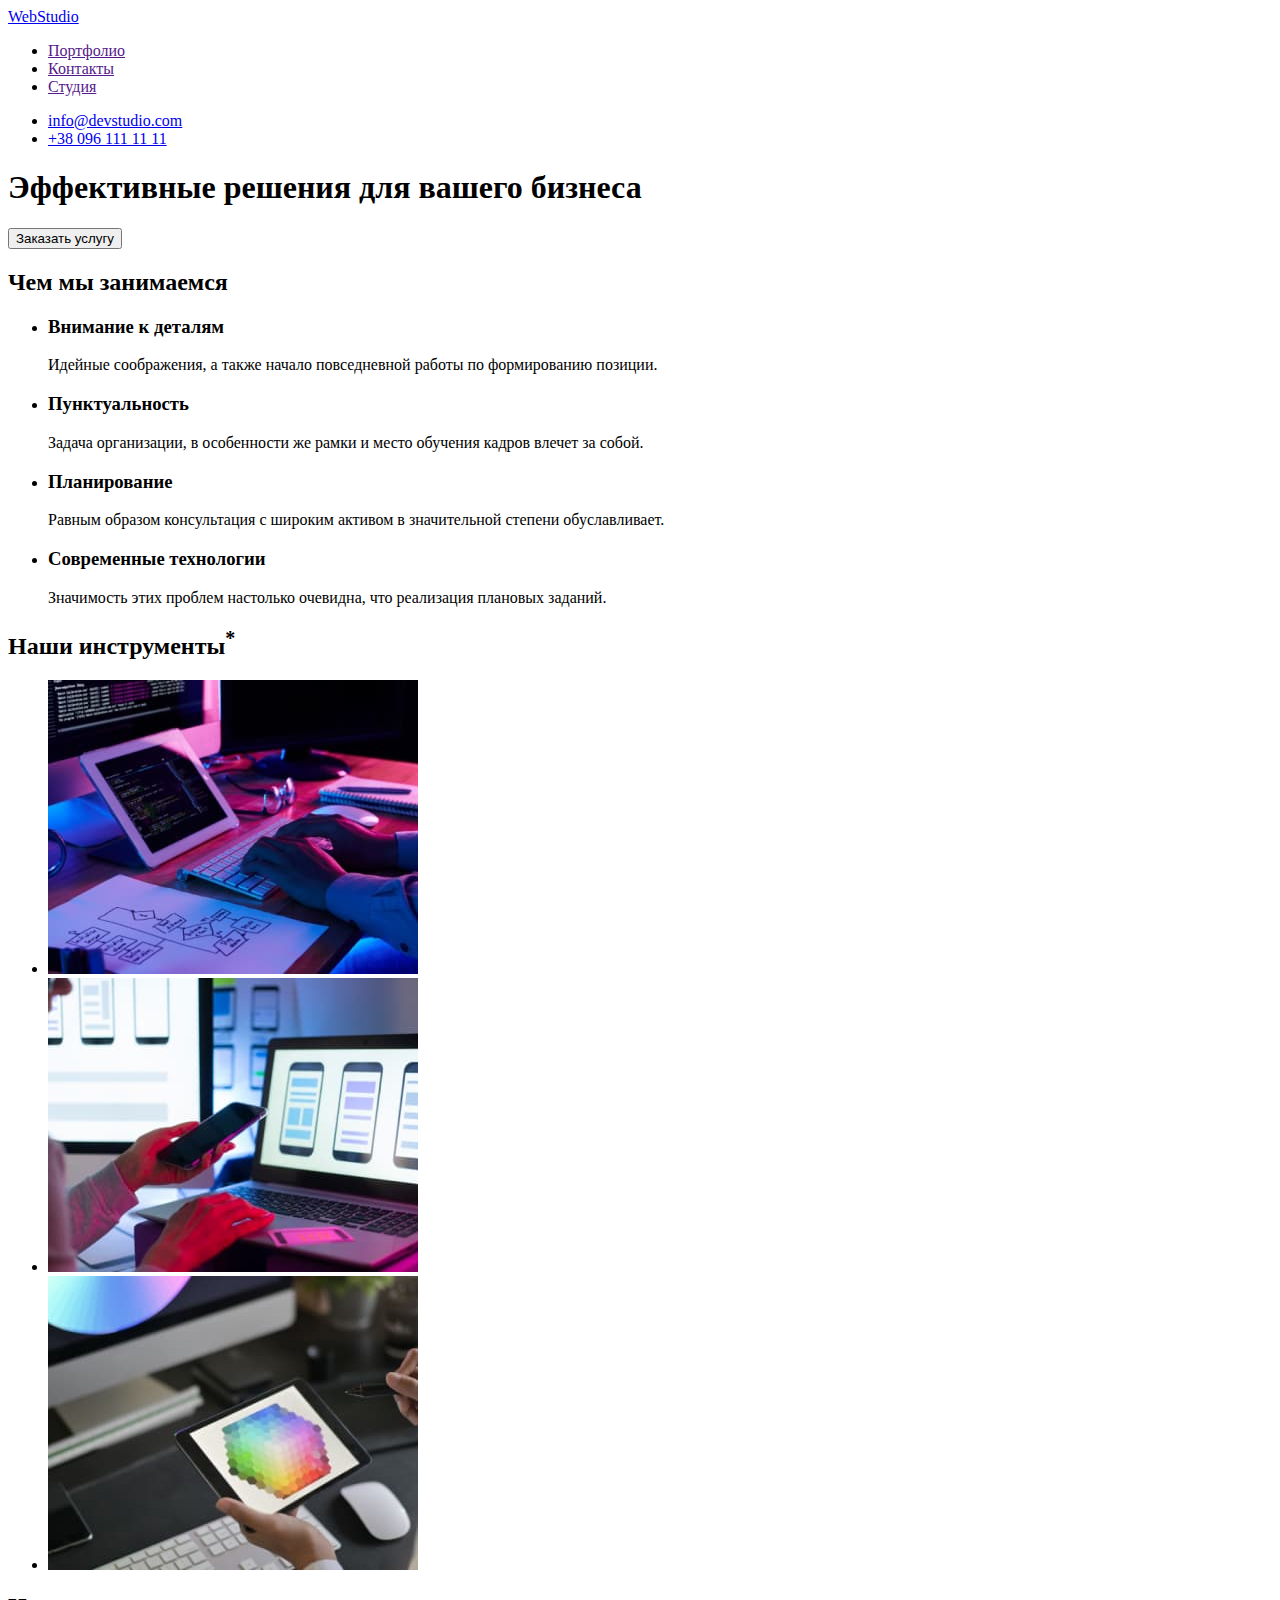
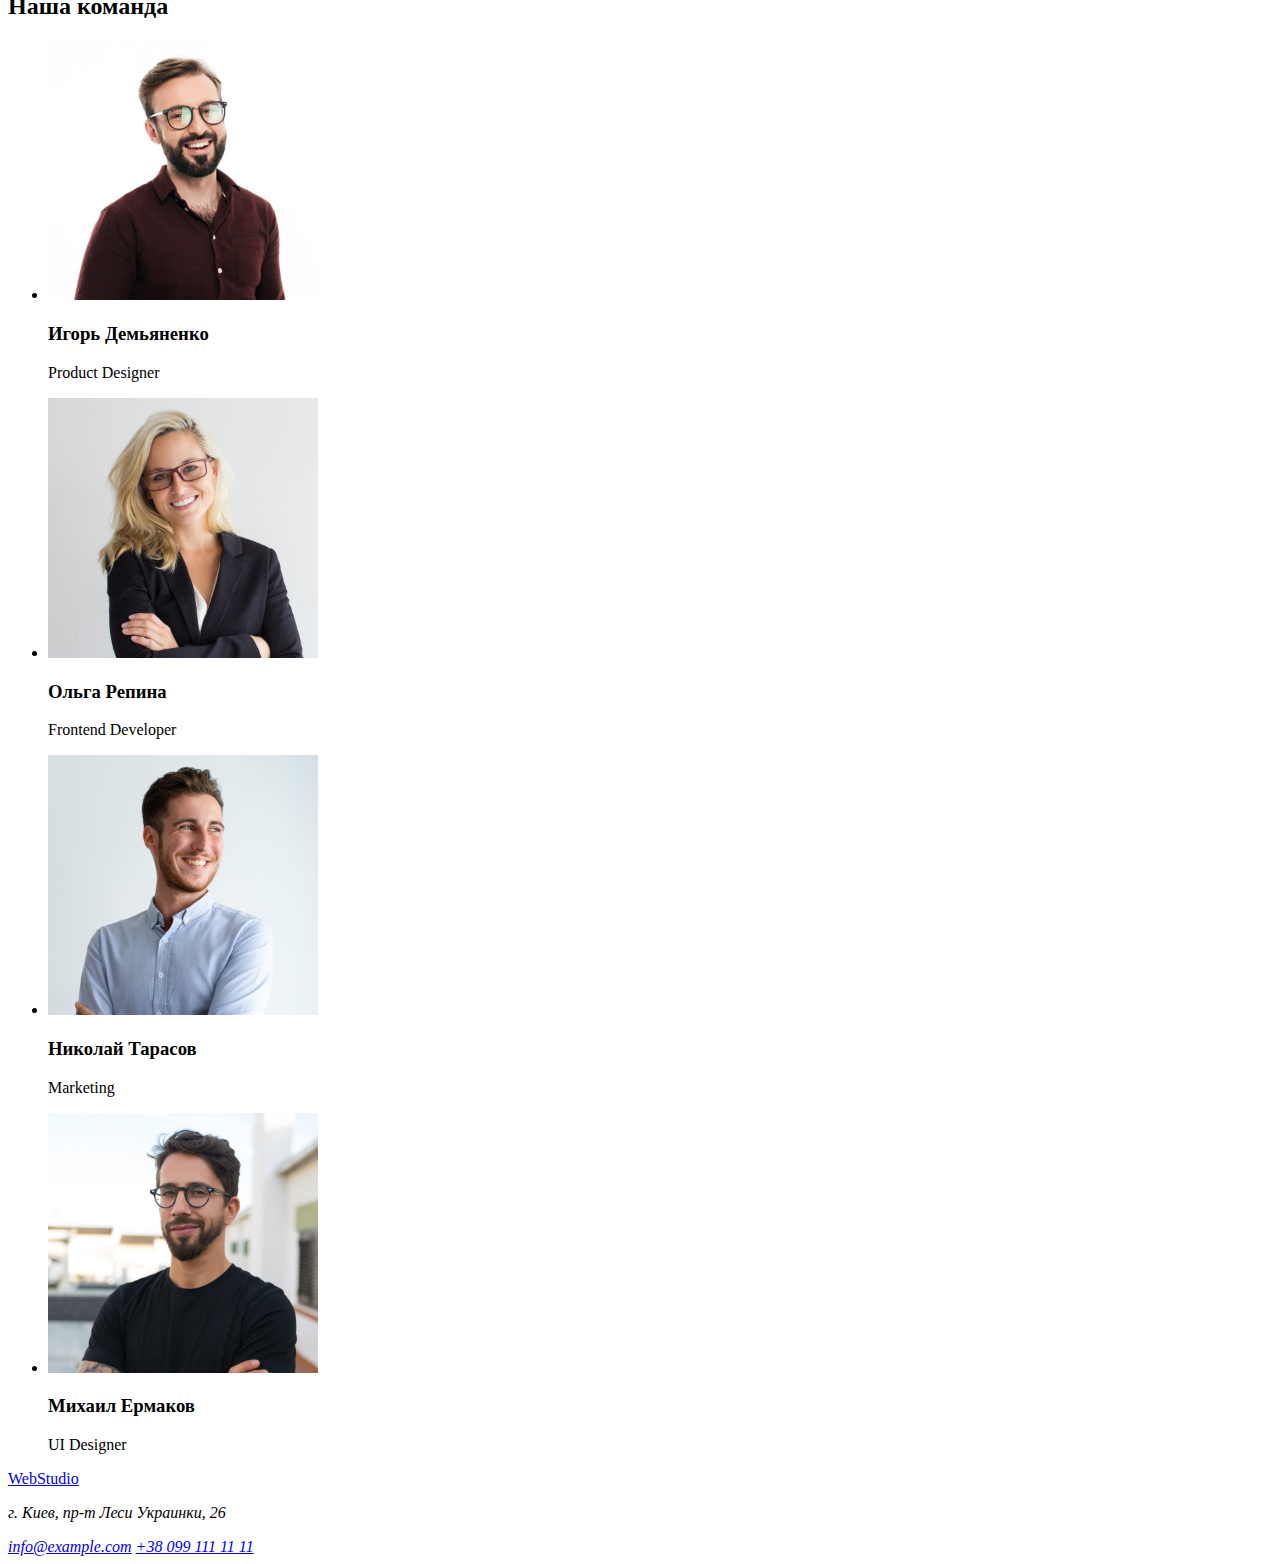
==== index.html @ 43077e69 "Copy files from HW #1" ====
<!DOCTYPE html>
<html lang="ru">
<head>
  <meta charset="UTF-8">
  <meta http-equiv="X-UA-Compatible" content="IE=edge">
  <meta name="viewport" content="width=device-width, initial-scale=1.0">
  <title>Студия</title>
</head>

<body>
  <!-- Заголовок сайта -->
  <header>
    <nav>
      <a href="./">WebStudio</a>

      <ul>
        <li><a href="">Портфолио</a></li>
        <li><a href="">Контакты</a></li>
        <li><a href="">Студия</a></li>
      </ul>
    </nav> 

    <ul>
      <li><a href="mailto:info@devstudio.com">info@devstudio.com</a></li>
      <li><a href="tel:+380961111111">+38 096 111 11 11</a></li>
    </ul>
        
  </header>

  <main>
    <!-- Шапка сайта -->
    <section>
      <h1>Эффективные решения для вашего бизнеса</h1>
      <button type="button">Заказать услугу</button>
    </section>

    <!-- Чем мы занимаемся -->
    <section>
      <h2>Чем мы занимаемся</h2>

      <ul>
        <li>
          <h3>Внимание к деталям</h3>
          <p>
            Идейные соображения, а также
            начало повседневной работы по
            формированию позиции.
          </p>
        </li>

        <li>
          <h3>Пунктуальность</h3>
          <p>
            Задача организации, в особенности
            же рамки и место обучения кадров
            влечет за собой.
          </p>
        </li>

        <li>
          <h3>Планирование</h3>
          <p>
            Равным образом консультация с
            широким активом в значительной
            степени обуславливает.
          </p>
        </li>

        <li>
          <h3>Современные технологии</h3>
          <p>
            Значимость этих проблем настолько
            очевидна, что реализация плановых
            заданий.
          </p>
        </li>
      </ul>
    </section>

    <!-- Наши инструменты -->
    <section>
      <h2>Наши инструменты<sup>*</sup></h2> <!-- скроем заголовок с помощью css :-) -->

      <ul>
        <li>
          <img src="./images/img1.jpg" alt="Our business - image 1" width="370">
        </li>
        <li>
          <img src="./images/img2.jpg" alt="Our business - image 2" width="370">
        </li>
        <li>
          <img src="./images/img3.jpg" alt="Our business - image 3" width="370">
        </li>
      </ul>
    </section>

    <!-- Наша команда -->
    <section>
      <h2>Наша команда</h2>

      <ul>
        <li>
          <img src="./images/photo1.jpg" alt="Product Designer photo" width="270">
          <h3>Игорь Демьяненко</h3>
          <p>Product Designer</p>
        </li>

        <li>
          <img src="./images/photo2.jpg" alt="Frontend Developer photo" width="270">
          <h3>Ольга Репина</h3>
          <p>Frontend Developer</p>
        </li>

        <li>
          <img src="./images/photo3.jpg" alt="Marketing Manager photo" width="270">
          <h3>Николай Тарасов</h3>
          <p>Marketing</p>
        </li>

        <li>
          <img src="./images/photo4.jpg" alt="UI Designer photo" width="270">
          <h3>Михаил Ермаков</h3>
          <p>UI Designer</p>
        </li>

      </ul>
            
    </section>

  </main>

  <!-- Нижний колонтитул -->  
  <footer>

    <a href="./">WebStudio</a>

    <address>
      <p>г. Киев, пр-т Леси Украинки, 26</p>
      <a href="mailto:info@example.com">info@example.com</a>
      <a href="tel:+380991111111">+38 099 111 11 11</a>
    </address>

  </footer>

</body>
</html>
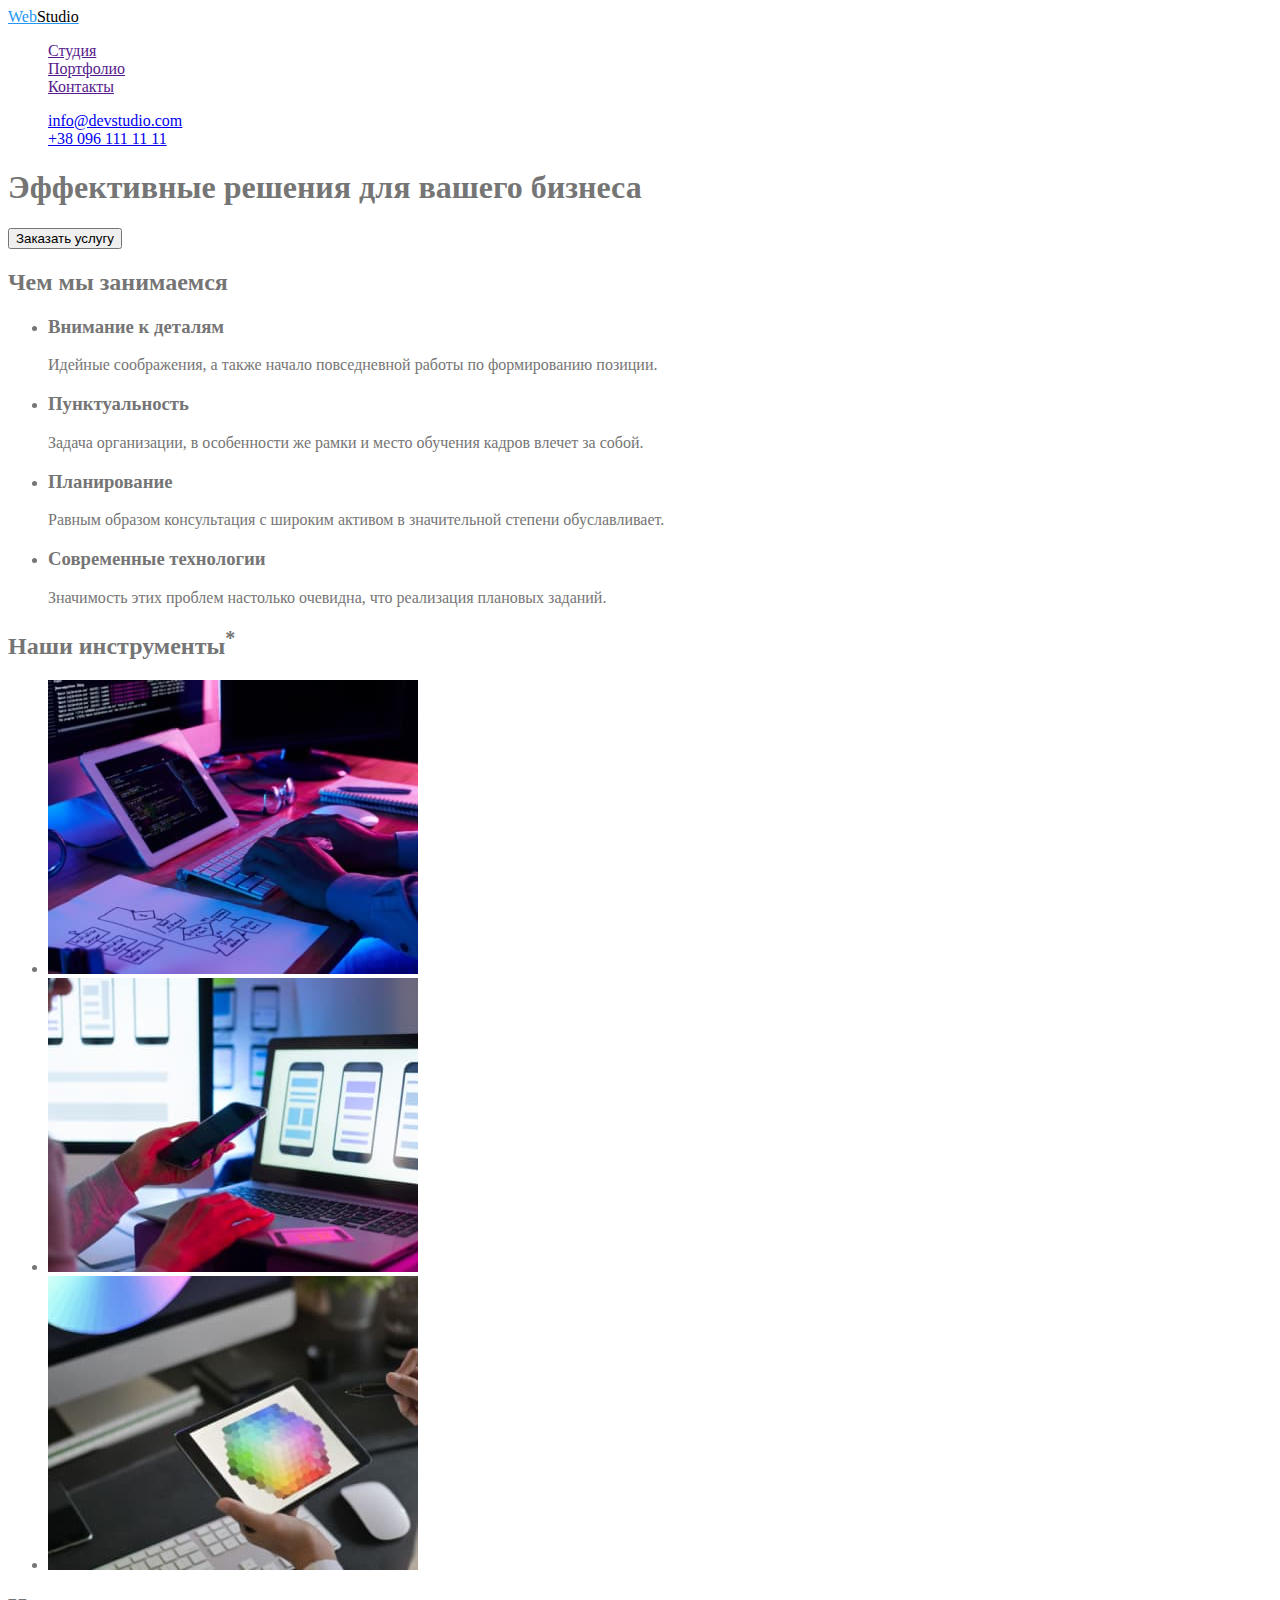
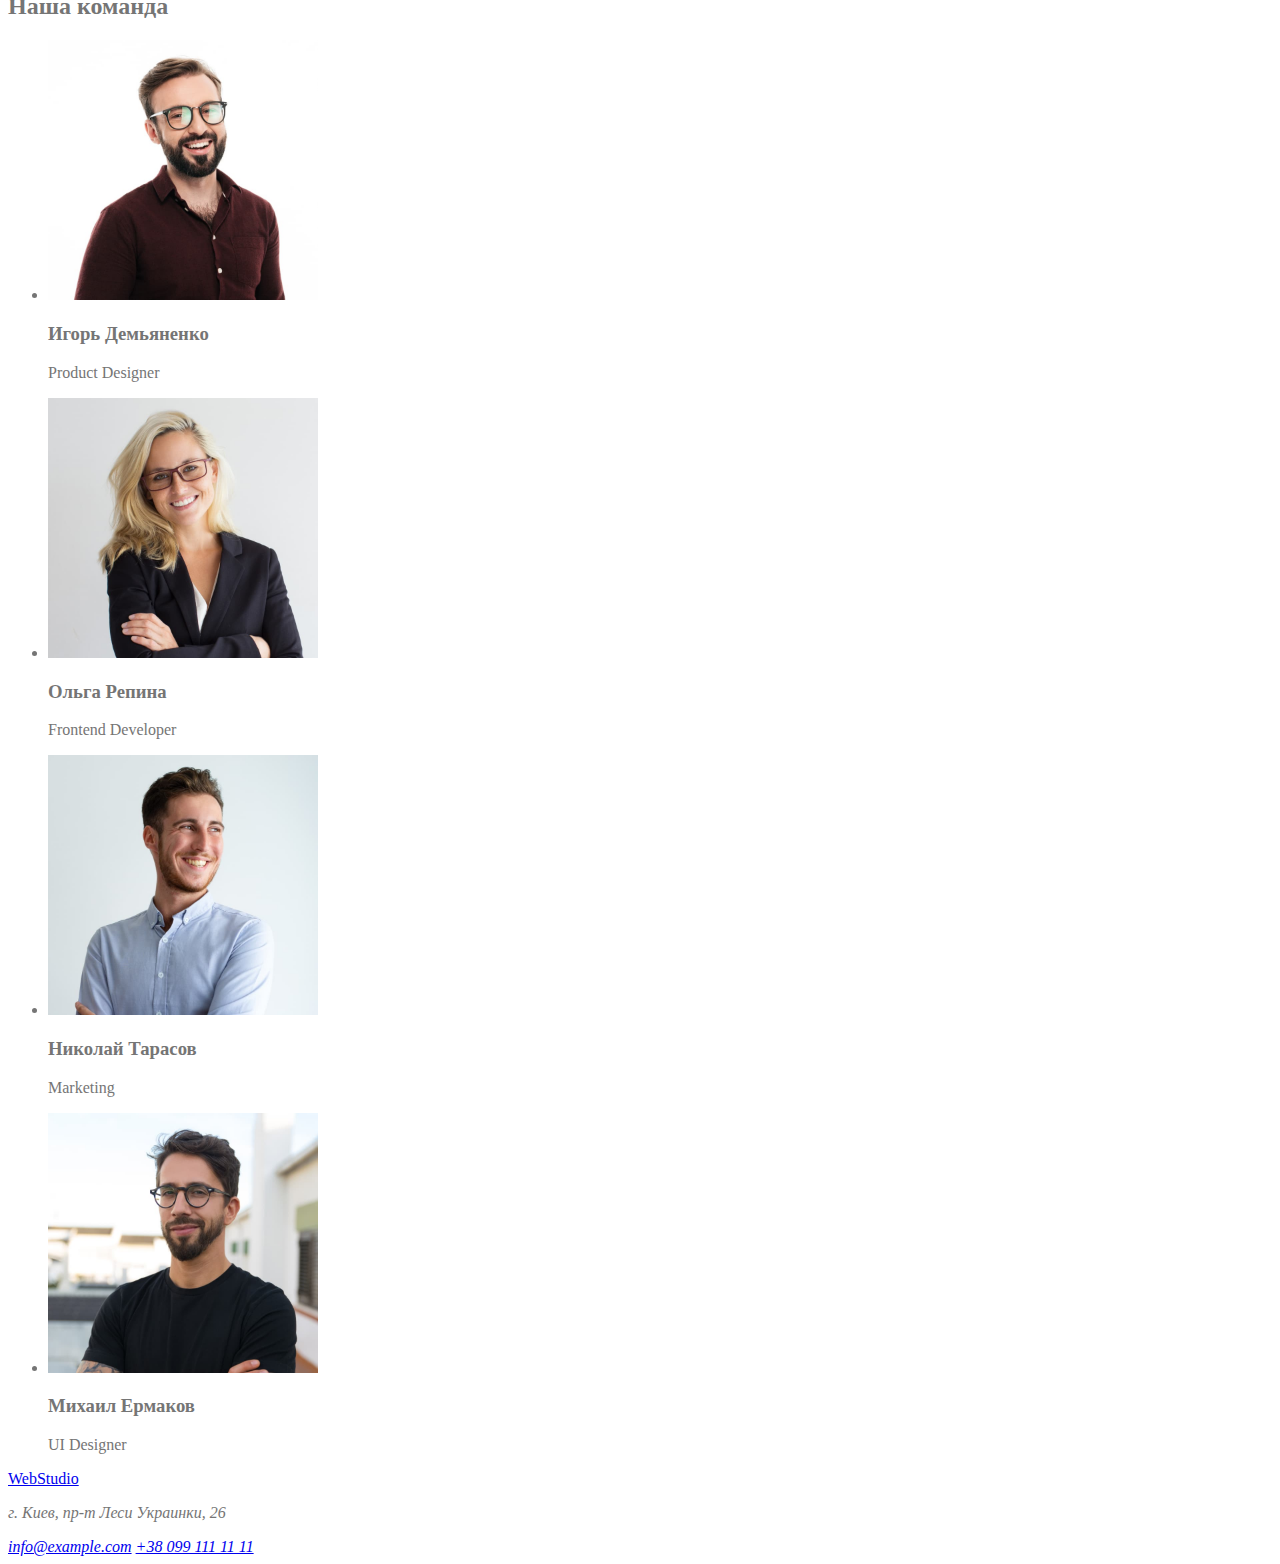
==== commit 7fcf65a0: "Create styles.css, portfolio.html, add classes for header" ====
--- a/index.html
+++ b/index.html
@@ -4,23 +4,24 @@
   <meta charset="UTF-8">
   <meta http-equiv="X-UA-Compatible" content="IE=edge">
   <meta name="viewport" content="width=device-width, initial-scale=1.0">
-  <title>Студия</title>
+  <title>Главная</title>
+  <link rel="stylesheet" href="./css/styles.css">
 </head>
 
-<body>
+<body class="page">
   <!-- Заголовок сайта -->
   <header>
     <nav>
-      <a href="./">WebStudio</a>
+      <a href="./" class="logo">Web<span class="logo-right">Studio</span></a>
 
-      <ul>
+      <ul class="site-nav list">
+        <li><a href="">Студия</a></li>
         <li><a href="">Портфолио</a></li>
         <li><a href="">Контакты</a></li>
-        <li><a href="">Студия</a></li>
       </ul>
     </nav> 
 
-    <ul>
+    <ul class="site-contacts list">
       <li><a href="mailto:info@devstudio.com">info@devstudio.com</a></li>
       <li><a href="tel:+380961111111">+38 096 111 11 11</a></li>
     </ul>
@@ -143,4 +144,4 @@
   </footer>
 
 </body>
-</html>+</html>
--- a/css/styles.css
+++ b/css/styles.css
@@ -0,0 +1,55 @@
+/* Основные цвета
+
+    цвет заголовка страницы     #FFFFFF
+    
+    цвет текста заголовков      #212121
+    цвет текста основной        #757575
+
+    цвет текста ссылки          #212121
+    цвет текста ссылки в фокусе #2196F3
+
+    цвет фона заголовка         #FFFFFF
+    цвет фона страницы          #E5E5E5
+    цвет фона на заголовке      #2F303A
+
+    цвет 1-й части лого         #2196F3
+    цвет 2-й части лого         #000000
+
+    цвет фона кнопки            #2196F3
+    цвет текста кнопки          #FFFFFF
+
+    цвет подвала адрес          #FFFFFF
+    цвет подвала e-mail, phone  rgba(255, 255, 255, 0.6)
+    цвет фона подвала           #2F303A
+*/
+
+/* Класс для оформления основной страницы */
+.page {
+	background-color: #ffffff;
+	color: #757575;
+}
+
+/* Класс для обнуления атрибутов списка */
+.list {
+	list-style: none;
+}
+
+/* Класс для оформления лого сайта */
+.logo {
+	color: #2196f3;
+}
+
+/* Класс для оформления правой части лого сайта */
+.logo-right {
+	color: #000000;
+}
+
+/* Стилизация навигации сайта */
+.site-nav {
+	color: #212121;
+}
+
+/* Стилизация контактов сайта */
+.site-contacts {
+	color: #757575;
+}
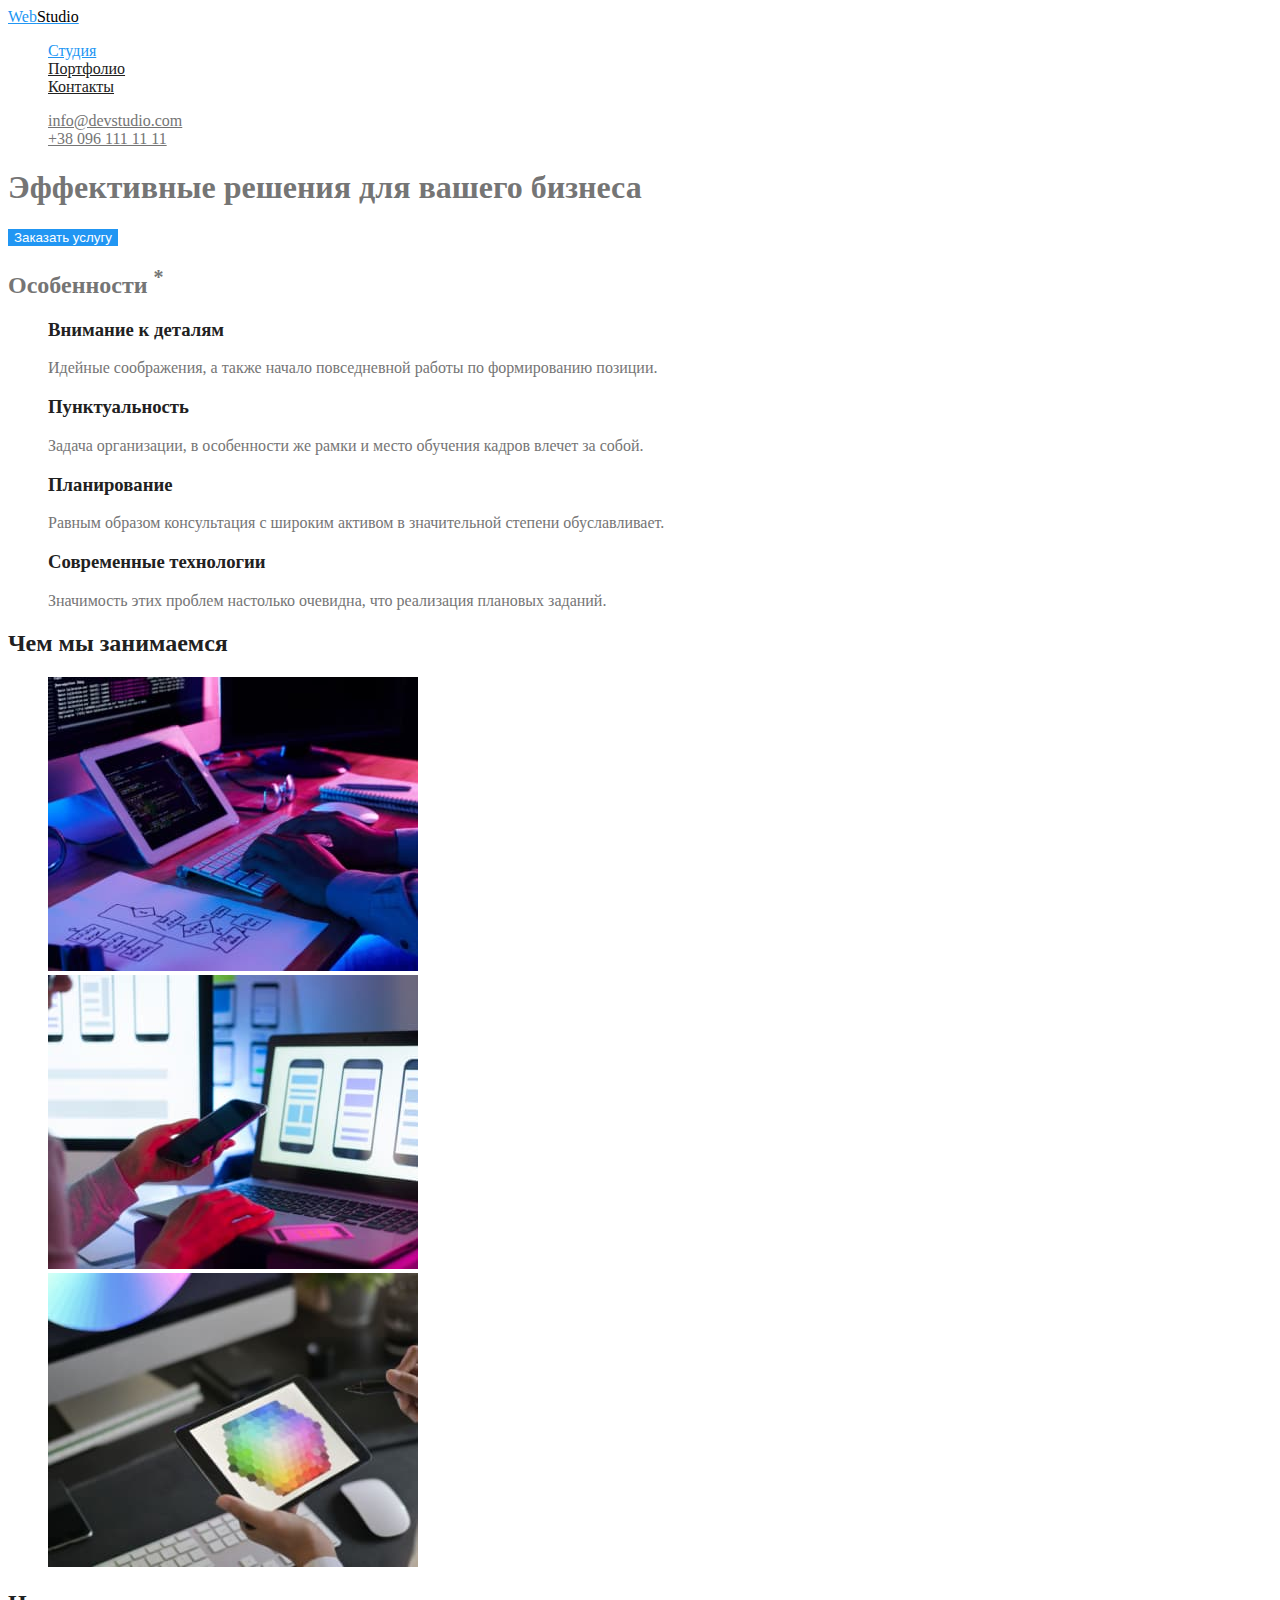
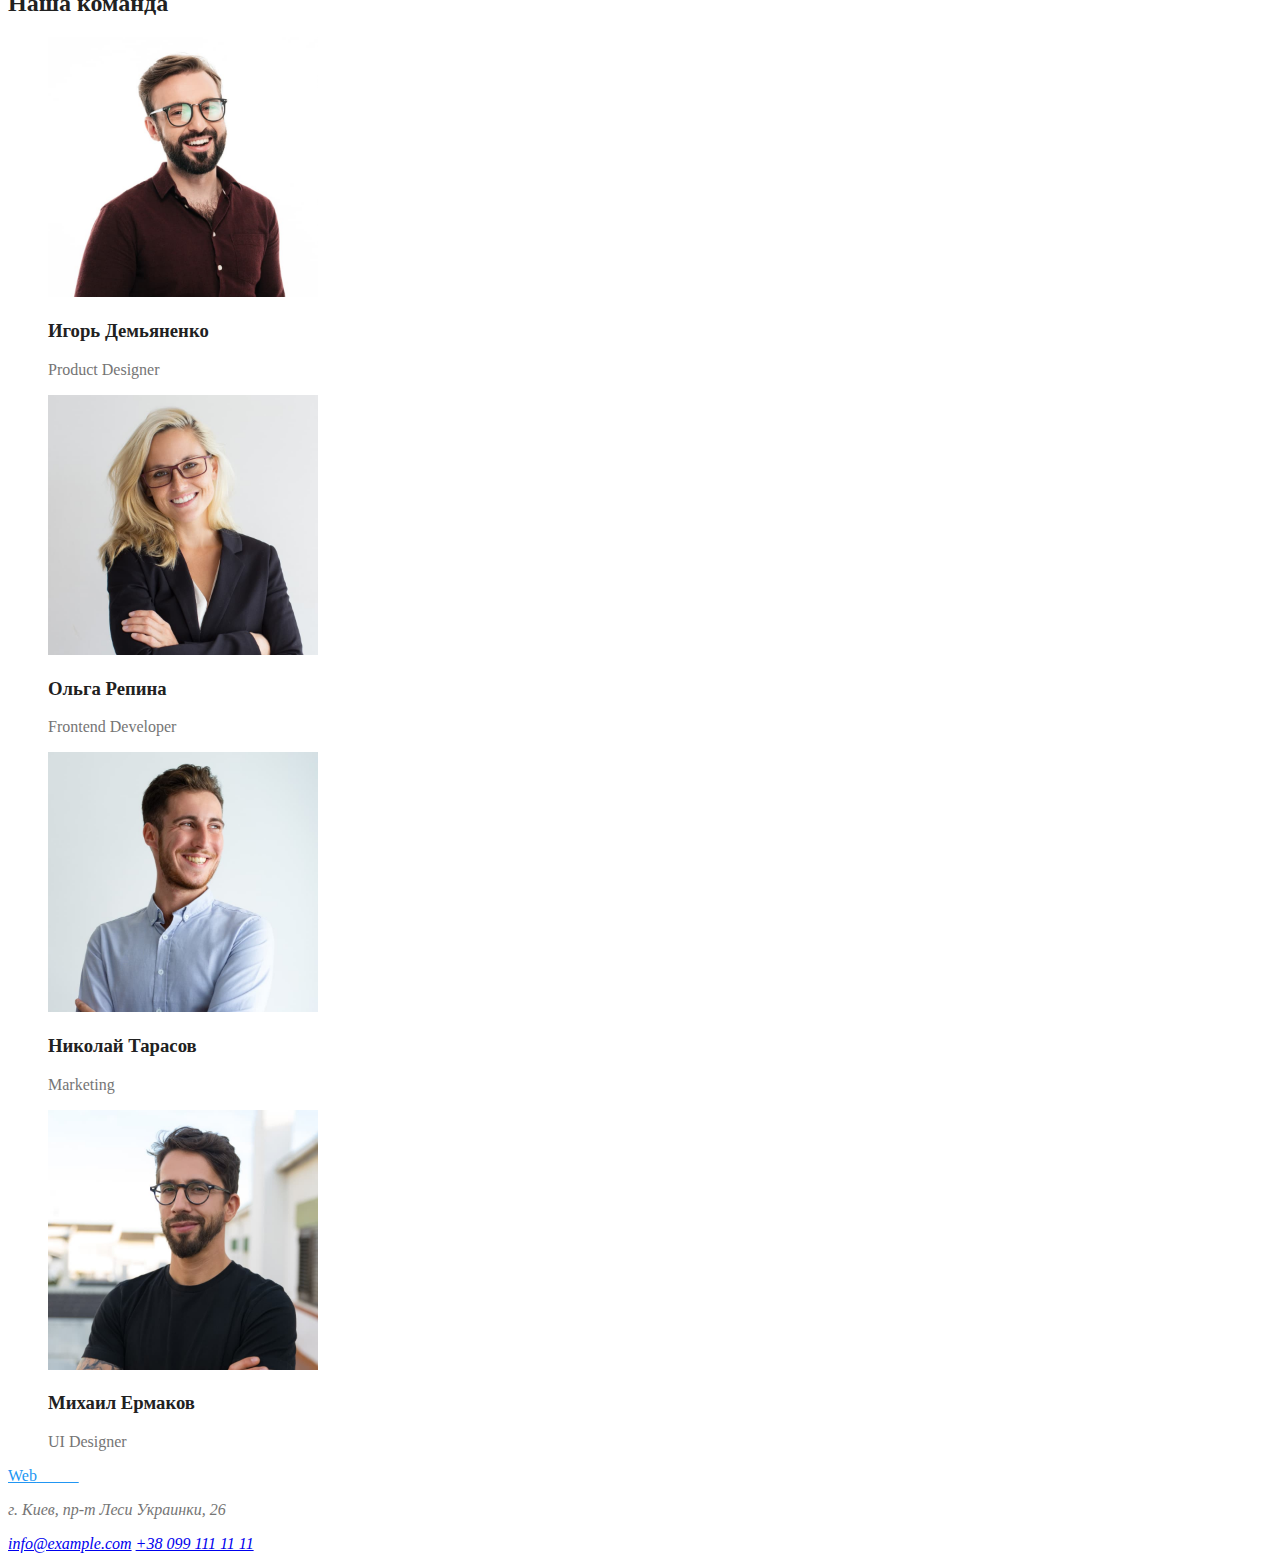
==== commit 5ee64094: "Complete markup of portfolio.html, add text color design classes" ====
--- a/index.html
+++ b/index.html
@@ -12,18 +12,18 @@
   <!-- Заголовок сайта -->
   <header>
     <nav>
-      <a href="./" class="logo">Web<span class="logo-right">Studio</span></a>
+      <a href="./index.html" class="logo">Web<span class="logo-right">Studio</span></a>
 
       <ul class="site-nav list">
-        <li><a href="">Студия</a></li>
-        <li><a href="">Портфолио</a></li>
-        <li><a href="">Контакты</a></li>
+        <li><a href="./index.html" class="link current">Студия</a></li>
+        <li><a href="./portfolio.html" class="link">Портфолио</a></li>
+        <li><a href="" class="link">Контакты</a></li>
       </ul>
     </nav> 
 
     <ul class="site-contacts list">
-      <li><a href="mailto:info@devstudio.com">info@devstudio.com</a></li>
-      <li><a href="tel:+380961111111">+38 096 111 11 11</a></li>
+      <li><a href="mailto:info@devstudio.com" class="link">info@devstudio.com</a></li>
+      <li><a href="tel:+380961111111" class="link">+38 096 111 11 11</a></li>
     </ul>
         
   </header>
@@ -32,17 +32,17 @@
     <!-- Шапка сайта -->
     <section>
       <h1>Эффективные решения для вашего бизнеса</h1>
-      <button type="button">Заказать услугу</button>
+      <button type="button" class="button primary">Заказать услугу</button>
     </section>
 
-    <!-- Чем мы занимаемся -->
+    <!-- Особенности -->
     <section>
-      <h2>Чем мы занимаемся</h2>
+      <h2>Особенности <sup>*</sup> </h2> <!-- Этот заголовок скроем при оформлении -->
 
-      <ul>
+      <ul class="features list">
         <li>
-          <h3>Внимание к деталям</h3>
-          <p>
+          <h3 class="title">Внимание к деталям</h3>
+          <p class="text">
             Идейные соображения, а также
             начало повседневной работы по
             формированию позиции.
@@ -50,8 +50,8 @@
         </li>
 
         <li>
-          <h3>Пунктуальность</h3>
-          <p>
+          <h3 class="title">Пунктуальность</h3>
+          <p class="text">
             Задача организации, в особенности
             же рамки и место обучения кадров
             влечет за собой.
@@ -59,8 +59,8 @@
         </li>
 
         <li>
-          <h3>Планирование</h3>
-          <p>
+          <h3 class="title">Планирование</h3>
+          <p class="text">
             Равным образом консультация с
             широким активом в значительной
             степени обуславливает.
@@ -68,8 +68,8 @@
         </li>
 
         <li>
-          <h3>Современные технологии</h3>
-          <p>
+          <h3 class="title">Современные технологии</h3>
+          <p class="text">
             Значимость этих проблем настолько
             очевидна, что реализация плановых
             заданий.
@@ -78,11 +78,11 @@
       </ul>
     </section>
 
-    <!-- Наши инструменты -->
+    <!-- Чем мы занимаемся -->
     <section>
-      <h2>Наши инструменты<sup>*</sup></h2> <!-- скроем заголовок с помощью css :-) -->
+      <h2 class="section-title">Чем мы занимаемся</h2>
 
-      <ul>
+      <ul class="list">
         <li>
           <img src="./images/img1.jpg" alt="Our business - image 1" width="370">
         </li>
@@ -97,31 +97,31 @@
 
     <!-- Наша команда -->
     <section>
-      <h2>Наша команда</h2>
+      <h2 class="section-title">Наша команда</h2>
 
-      <ul>
+      <ul class="employee list">
         <li>
           <img src="./images/photo1.jpg" alt="Product Designer photo" width="270">
-          <h3>Игорь Демьяненко</h3>
-          <p>Product Designer</p>
+          <h3 class="title">Игорь Демьяненко</h3>
+          <p class="position">Product Designer</p>
         </li>
 
         <li>
           <img src="./images/photo2.jpg" alt="Frontend Developer photo" width="270">
-          <h3>Ольга Репина</h3>
-          <p>Frontend Developer</p>
+          <h3 class="title">Ольга Репина</h3>
+          <p class="position">Frontend Developer</p>
         </li>
 
         <li>
           <img src="./images/photo3.jpg" alt="Marketing Manager photo" width="270">
-          <h3>Николай Тарасов</h3>
-          <p>Marketing</p>
+          <h3 class="title">Николай Тарасов</h3>
+          <p class="position">Marketing</p>
         </li>
 
         <li>
           <img src="./images/photo4.jpg" alt="UI Designer photo" width="270">
-          <h3>Михаил Ермаков</h3>
-          <p>UI Designer</p>
+          <h3 class="title">Михаил Ермаков</h3>
+          <p class="position">UI Designer</p>
         </li>
 
       </ul>
@@ -133,8 +133,8 @@
   <!-- Нижний колонтитул -->  
   <footer>
 
-    <a href="./">WebStudio</a>
-
+    <a href="./" class="logo">Web<span class="logo-bottom">Studio</span></a>
+    
     <address>
       <p>г. Киев, пр-т Леси Украинки, 26</p>
       <a href="mailto:info@example.com">info@example.com</a>
--- a/css/styles.css
+++ b/css/styles.css
@@ -1,4 +1,4 @@
-/* Основные цвета
+/* Основные цвета макета
 
     цвет заголовка страницы     #FFFFFF
     
@@ -23,10 +23,27 @@
     цвет фона подвала           #2F303A
 */
 
+/* Блок css-переменных */
+:root {
+	--main-text-color: #757575;
+	--title-text-color: #212121;
+	--accent-color: #2196f3;
+	--primary-bg-color: #ffffff;
+	--top-section-bg-color: #2f303a;
+	--team-section-bg-color: #f5f4fa;
+	--footer-bg-color: #2f303a;
+	--footer-text-color: rgba(255, 255, 255, 0.6);
+	--logo-right-color: #000000;
+	--logo-bottom-right-color: #ffffff;
+	--primary-button-text-color: #ffffff;
+	--primary-button-bg-color: #2196f3;
+	--button-text-color: #212121;
+	--button-bg-color: #f5f4fa;
+}
 /* Класс для оформления основной страницы */
 .page {
-	background-color: #ffffff;
-	color: #757575;
+	background-color: var(--primary-bg-color);
+	color: var(--main-text-color);
 }
 
 /* Класс для обнуления атрибутов списка */
@@ -34,22 +51,80 @@
 	list-style: none;
 }
 
-/* Класс для оформления лого сайта */
+/* Классы для оформления лого сайта */
 .logo {
-	color: #2196f3;
+	color: var(--accent-color);
 }
 
-/* Класс для оформления правой части лого сайта */
 .logo-right {
-	color: #000000;
+	color: var(--logo-right-color);
+}
+
+.logo-bottom {
+	color: var(--logo-bottom-right-color);
 }
 
 /* Стилизация навигации сайта */
-.site-nav {
-	color: #212121;
+.site-nav .link {
+	color: var(--title-text-color);
+}
+
+.site-nav .link.current {
+	color: var(--accent-color);
 }
 
 /* Стилизация контактов сайта */
-.site-contacts {
-	color: #757575;
+.site-contacts .link {
+	color: var(--main-text-color);
 }
+
+/* Стилизация ссылок для состояний hover, focus */
+.site-nav .link:hover,
+.site-nav .link:focus,
+.site-contacts .link:hover,
+.site-contacts .link:focus {
+	color: var(--accent-color);
+}
+
+/* Класс для оформления заголовков разделов */
+.section-title {
+	color: var(--title-text-color);
+}
+
+/* Классы для оформления раздела Особенности */
+.features .title {
+	color: var(--title-text-color);
+}
+
+.features .text {
+	color: var(--main-text-color);
+}
+
+/* Классы для оформления информации о сотрудниках */
+.employee .title {
+	color: var(--title-text-color);
+}
+
+.employee .position {
+	color: var(--main-text-color);
+}
+
+/* Классы для оформления кнопок */
+.button {
+	color: var(--button-text-color);
+	background-color: var(--button-bg-color);
+	border-style: none;
+}
+
+.button.primary {
+	color: var(--primary-button-text-color);
+	background-color: var(--primary-button-bg-color);
+}
+
+.button:hover,
+.button:focus {
+	color: var(--primary-button-text-color);
+	background-color: var(--primary-button-bg-color);
+}
+
+/*  */
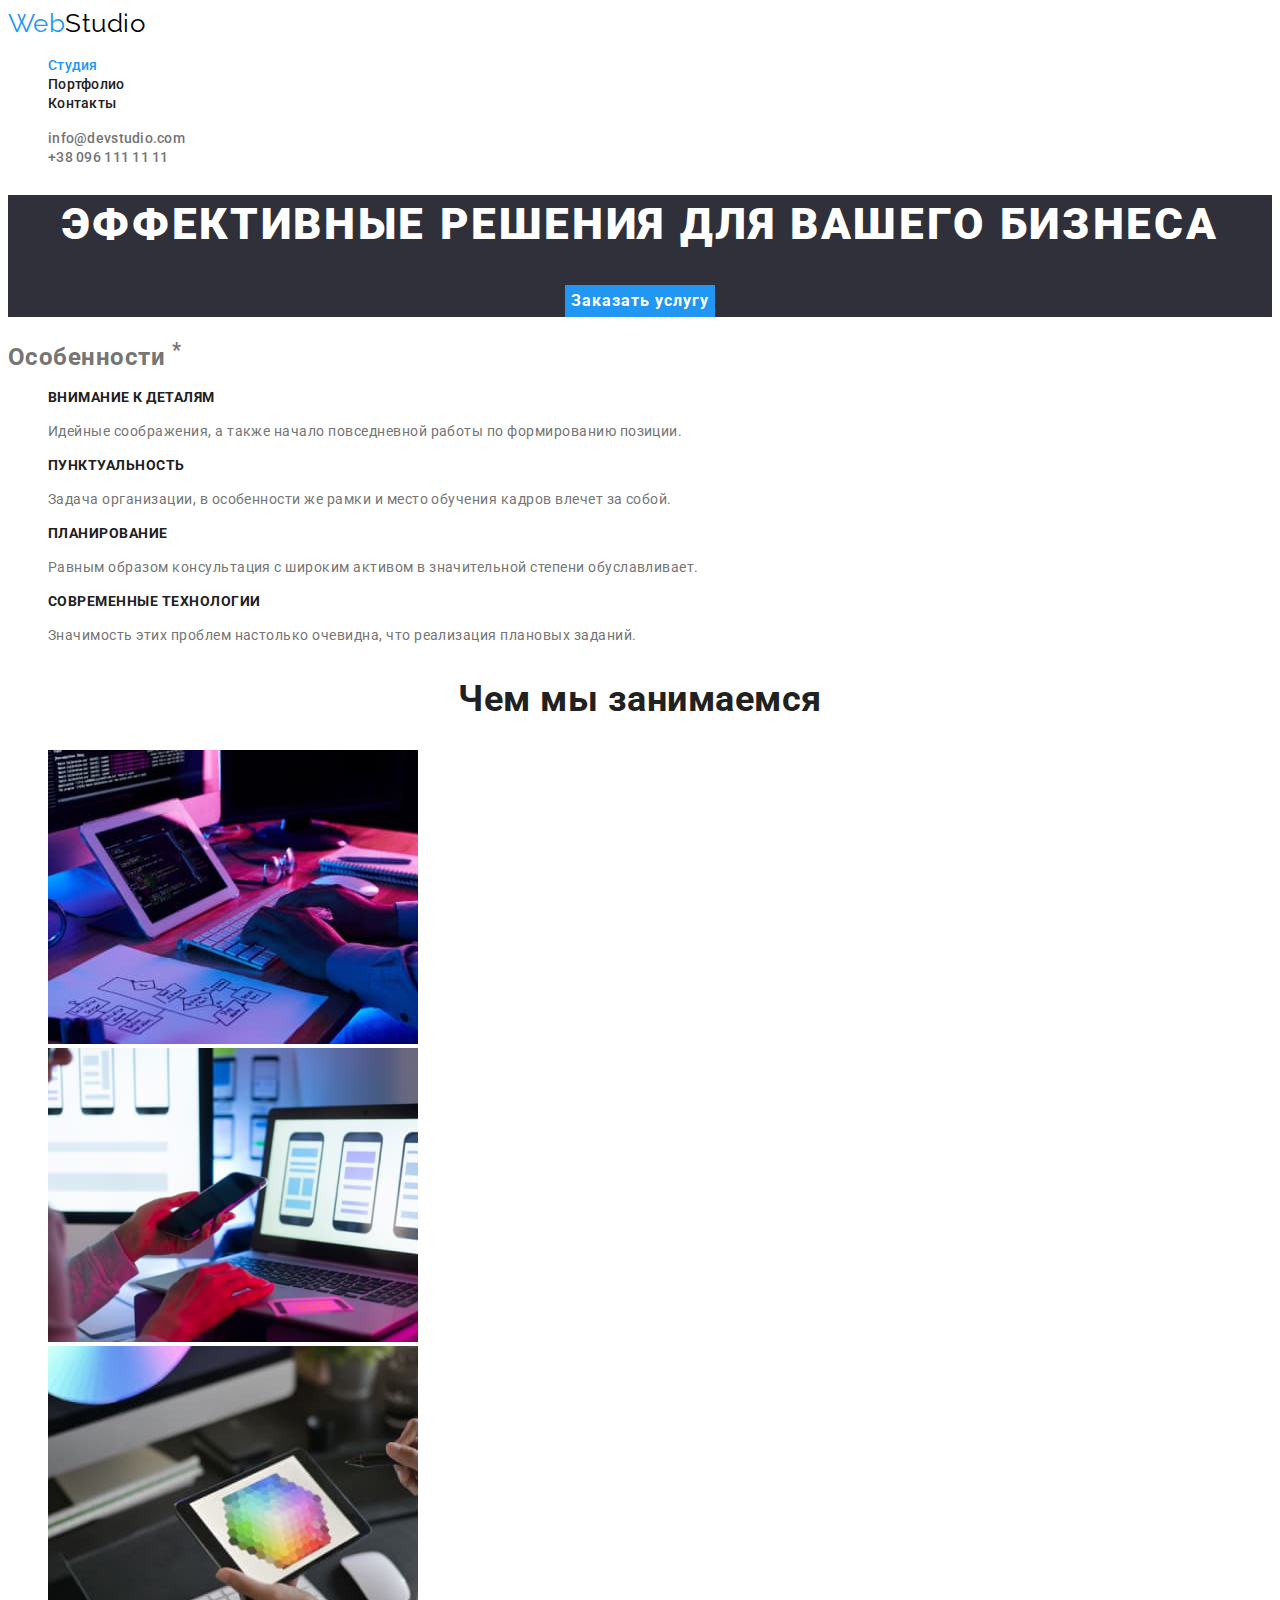
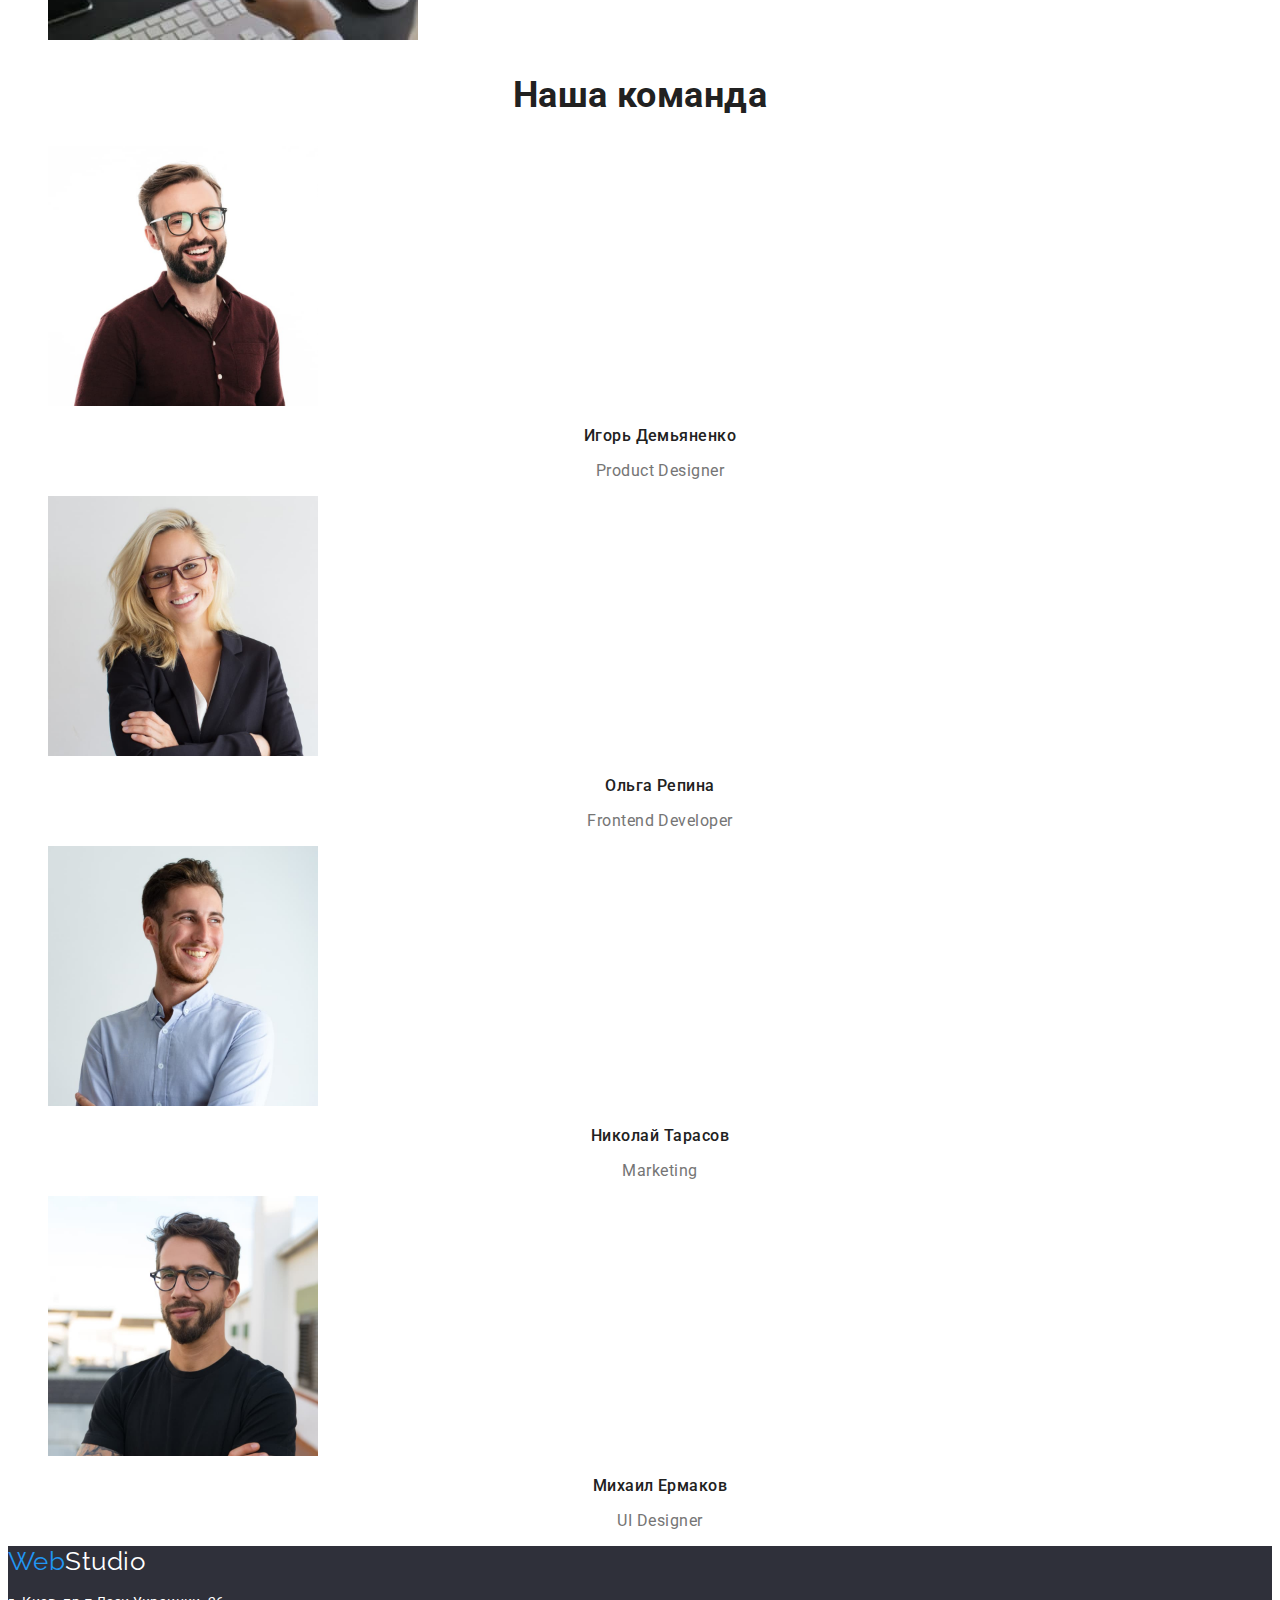
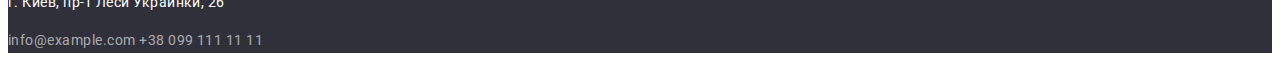
==== commit 6dce8026: "Add fonts, color and text design" ====
--- a/index.html
+++ b/index.html
@@ -5,6 +5,7 @@
   <meta http-equiv="X-UA-Compatible" content="IE=edge">
   <meta name="viewport" content="width=device-width, initial-scale=1.0">
   <title>Главная</title>
+  <link href="https://fonts.googleapis.com/css2?family=Raleway:wght@700&family=Roboto:wght@400;500;700;900&display=swap" rel="stylesheet">
   <link rel="stylesheet" href="./css/styles.css">
 </head>
 
@@ -30,8 +31,8 @@
 
   <main>
     <!-- Шапка сайта -->
-    <section>
-      <h1>Эффективные решения для вашего бизнеса</h1>
+    <section class="hero">
+      <h1 class="hero-title">Эффективные решения для вашего бизнеса</h1>
       <button type="button" class="button primary">Заказать услугу</button>
     </section>
 
@@ -131,14 +132,14 @@
   </main>
 
   <!-- Нижний колонтитул -->  
-  <footer>
+  <footer class="footer">
 
     <a href="./" class="logo">Web<span class="logo-bottom">Studio</span></a>
     
-    <address>
-      <p>г. Киев, пр-т Леси Украинки, 26</p>
-      <a href="mailto:info@example.com">info@example.com</a>
-      <a href="tel:+380991111111">+38 099 111 11 11</a>
+    <address class="text">
+      <p class="address">г. Киев, пр-т Леси Украинки, 26</p>
+      <a href="mailto:info@example.com" class="contacts">info@example.com</a>
+      <a href="tel:+380991111111" class="contacts">+38 099 111 11 11</a>
     </address>
 
   </footer>
--- a/css/styles.css
+++ b/css/styles.css
@@ -1,28 +1,3 @@
-/* Основные цвета макета
-
-    цвет заголовка страницы     #FFFFFF
-    
-    цвет текста заголовков      #212121
-    цвет текста основной        #757575
-
-    цвет текста ссылки          #212121
-    цвет текста ссылки в фокусе #2196F3
-
-    цвет фона заголовка         #FFFFFF
-    цвет фона страницы          #E5E5E5
-    цвет фона на заголовке      #2F303A
-
-    цвет 1-й части лого         #2196F3
-    цвет 2-й части лого         #000000
-
-    цвет фона кнопки            #2196F3
-    цвет текста кнопки          #FFFFFF
-
-    цвет подвала адрес          #FFFFFF
-    цвет подвала e-mail, phone  rgba(255, 255, 255, 0.6)
-    цвет фона подвала           #2F303A
-*/
-
 /* Блок css-переменных */
 :root {
 	--main-text-color: #757575;
@@ -39,11 +14,17 @@
 	--primary-button-bg-color: #2196f3;
 	--button-text-color: #212121;
 	--button-bg-color: #f5f4fa;
-}
+	--hero-bg-color: #2f303a;
+	--footer-bg-color: #2f303a;
+}
+
 /* Класс для оформления основной страницы */
 .page {
 	background-color: var(--primary-bg-color);
 	color: var(--main-text-color);
+
+	font-family: Roboto, sans-serif;
+	letter-spacing: 0.03em;
 }
 
 /* Класс для обнуления атрибутов списка */
@@ -54,6 +35,11 @@
 /* Классы для оформления лого сайта */
 .logo {
 	color: var(--accent-color);
+
+	font-family: Raleway, sans-serif;
+	font-size: 26px;
+	line-height: 1.19;
+	text-decoration: none;
 }
 
 .logo-right {
@@ -64,9 +50,37 @@
 	color: var(--logo-bottom-right-color);
 }
 
+/* Классы для оформления footer-секции */
+.footer {
+	background-color: var(--footer-bg-color);
+}
+
+.footer .text {
+	font-style: normal;
+	font-size: 14px;
+	line-height: 1.71;
+}
+
+.footer .address {
+	color: var(--primary-bg-color);
+}
+
+.footer .contacts {
+	color: var(--footer-text-color);
+
+	text-decoration: none;
+}
+
 /* Стилизация навигации сайта */
 .site-nav .link {
 	color: var(--title-text-color);
+
+	font-weight: 500;
+	font-size: 14px;
+	line-height: 1.14;
+	letter-spacing: 0.02em;
+
+	text-decoration: none;
 }
 
 .site-nav .link.current {
@@ -76,6 +90,13 @@
 /* Стилизация контактов сайта */
 .site-contacts .link {
 	color: var(--main-text-color);
+
+	font-weight: 500;
+	font-size: 14px;
+	line-height: 1.14;
+	letter-spacing: 0.02em;
+
+	text-decoration: none;
 }
 
 /* Стилизация ссылок для состояний hover, focus */
@@ -86,27 +107,75 @@
 	color: var(--accent-color);
 }
 
+/* Класс для оформления Hero-секции */
+
+.hero {
+	background-color: var(--hero-bg-color);
+
+	text-align: center;
+}
+
+.hero-title {
+	color: var(--primary-bg-color);
+
+	font-weight: 900;
+	font-size: 44px;
+	line-height: 1.36;
+	letter-spacing: 0.06em;
+	text-transform: uppercase;
+}
+
 /* Класс для оформления заголовков разделов */
 .section-title {
 	color: var(--title-text-color);
+
+	font-size: 36px;
+	line-height: 1.17;
+	text-align: center;
 }
 
 /* Классы для оформления раздела Особенности */
 .features .title {
 	color: var(--title-text-color);
+
+	font-size: 14px;
+	line-height: 1.14;
+	text-transform: uppercase;
 }
 
 .features .text {
-	color: var(--main-text-color);
+	font-size: 14px;
+	line-height: 1.71;
 }
 
 /* Классы для оформления информации о сотрудниках */
 .employee .title {
 	color: var(--title-text-color);
+
+	font-weight: 500;
+	font-size: 16px;
+	line-height: 1.19;
+	text-align: center;
 }
 
 .employee .position {
-	color: var(--main-text-color);
+	font-size: 16px;
+	line-height: 1.19;
+	text-align: center;
+}
+
+/* Классы для оформления информации о проектах */
+.projects .title {
+	color: var(--title-text-color);
+
+	font-size: 18px;
+	line-height: 2;
+	letter-spacing: 0.06em;
+}
+
+.projects .category {
+	font-size: 16px;
+	line-height: 1.87;
 }
 
 /* Классы для оформления кнопок */
@@ -114,11 +183,24 @@
 	color: var(--button-text-color);
 	background-color: var(--button-bg-color);
 	border-style: none;
+
+	font-family: inherit;
+	font-weight: 500;
+	font-size: 16px;
+	line-height: 1.62;
+	letter-spacing: 0.03em;
+
+	cursor: pointer;
 }
 
 .button.primary {
 	color: var(--primary-button-text-color);
 	background-color: var(--primary-button-bg-color);
+
+	font-weight: 700;
+	font-size: 16px;
+	line-height: 1.87;
+	letter-spacing: 0.06em;
 }
 
 .button:hover,
@@ -127,4 +209,4 @@
 	background-color: var(--primary-button-bg-color);
 }
 
-/*  */
+/* The end! */
